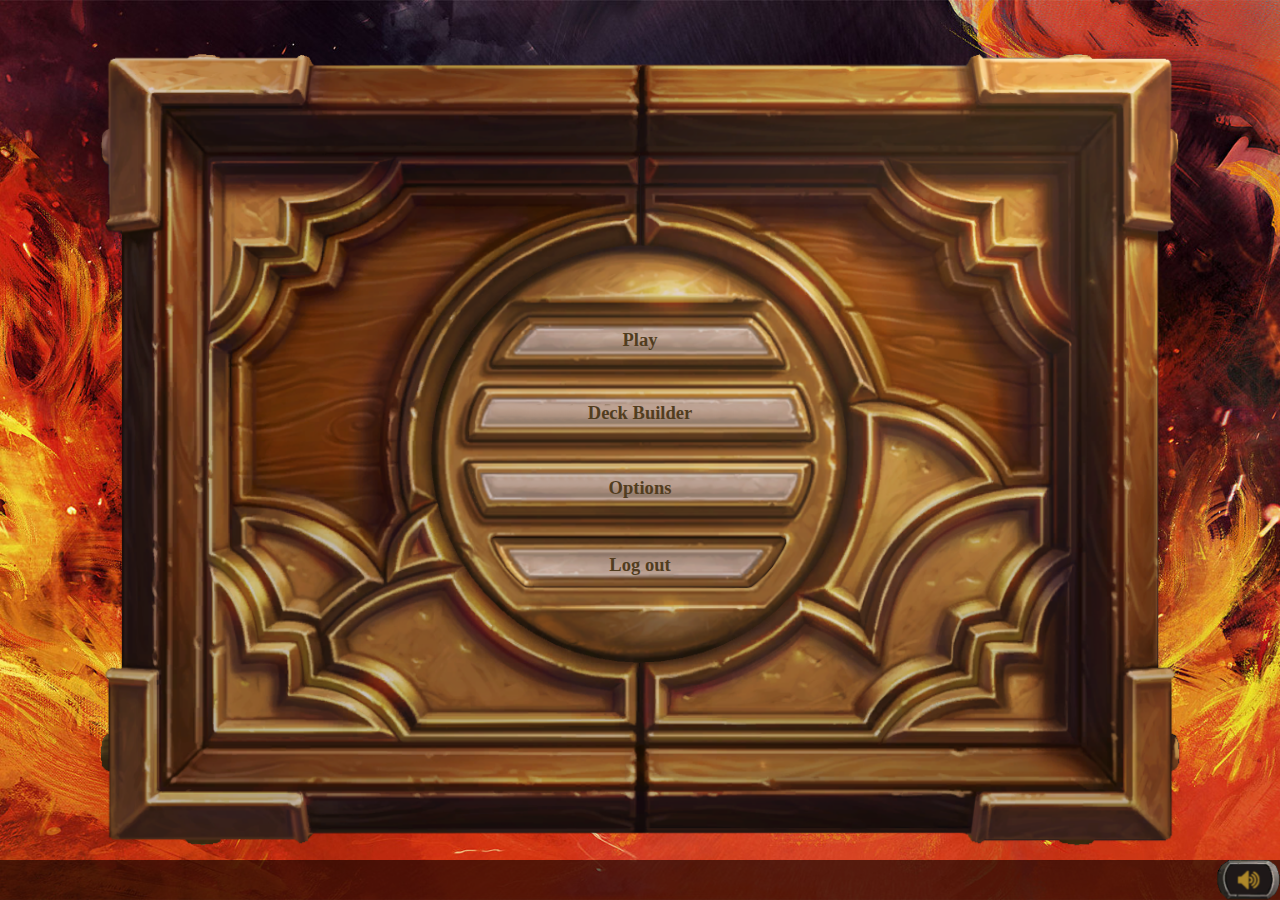
==== java_backend/src/main/resources/web/index.html @ ce5c9638 "Merge branch 'CLEANUP_FROM_BOTTOM_UP' into origin/CLEANUP" ====
<!DOCTYPE html>
<html lang="en">
<head>
    <meta charset="UTF-8">

    <!-- Chrome, Firefox OS and Opera -->
    <meta name="theme-color" content="#000000">
    <!-- Windows Phone -->
    <meta name="msapplication-navbutton-color" content="#000000">
    <!-- iOS Safari -->
    <meta name="apple-mobile-web-app-status-bar-style" content="black">
    <!-- The iOS apple-mobile-web-app-status-bar-style attribute only supports black, black-translucent or default` - you cannot use a custom color apparently. -->

    <link rel="icon" type="image/png" href="assets/media/icon.png"/>
    <link href="assets/css/reset.css" rel="stylesheet" type="text/css"/>
    <link href="assets/css/screen.css" rel="stylesheet" type="text/css"/>
    <link href="assets/css/vsScreen.css" rel="stylesheet" type="text/css"/>
    <link href="assets/css/replaceCardScreen.css" rel="stylesheet" type="text/css"/>
    <link href="assets/css/mainMenu.css" rel="stylesheet" type="text/css"/>
    <link href="assets/css/deckSelector.css" rel="stylesheet" type="text/css"/>
    <link href="assets/css/heroSelector.css" rel="stylesheet" type="text/css"/>
    <link href="assets/css/deckchooser.css" rel="stylesheet" type="text/css"/>
    <link href="assets/css/deckbuilder.css" rel="stylesheet" type="text/css"/>
    <link href="assets/css/optionsMenu.css" rel="stylesheet" type="text/css"/>
    <link href="assets/css/gameBoard.css" rel="stylesheet" type="text/css"/>
    <link href="assets/css/creditsScreen.css" rel="stylesheet" type="text/css"/>
    <link href="assets/css/loadingScreen.css" rel="stylesheet" type="text/css"/>
    
    <link href="assets/css/vsScreen.css" rel="stylesheet" type="text/css"/>
    <!--<link href="assets/css/playingField.css" rel="stylesheet" type="text/css">-->
    <meta name="author" content="3BEESANDME">
    <title>Howeststone</title>
</head>
<body>

<audio id="mainMenuMusic" autoplay loop>
    <source src="assets/media/menu_howeststone.mp3" type="audio/mpeg">
    Your browser does not support the audio element.
</audio>

<div id="mainMenu" class="">
    <div class="menuBox">
        <ul>
            <li id="gotoHeroSelector"><a href="#" class="navItem MainMenu">Play</a></li>
            <li id="gotoDeckChooser"><a href="#" class="navItem MainMenu">Deck Builder</a></li>
            <li id="gotoOptions"><a href="#" class="navitem MainMenu">Options</a></li>
            <li id="gotoLogOut"><a href="#" class="navitem MainMenu">Log out</a></li>
        </ul>
    </div>
</div>

<div id="loginAndRegistrationScreen" class="hidden">
    <div class="menuBox">
        <form id="login">
            <input type="text" id="loginUser" name="loginUser"  placeholder="Enter username" required="required" />
            <input type="password" id="loginPass" name="loginPass" placeholder="Enter password" required="required" />
            <input type="submit" value="Login" id="submitLogin" name="submitLogin" />
        </form>
        <form id="register" class="hidden">
            <input type="text" id="registerUser" name="registerUser"  placeholder="Enter username" required="required" />
            <input type="password" id="registerPass" name="registerPass" placeholder="Enter password" required="required" />
            <input type="password" id="confirmPass" name="confirmPass" placeholder="Confirm password" required="required" />
            <input type="submit" value="Login" id="submitRegister" name="submitRegister" />
        </form>
    </div>
</div>

<div id="heroSelector" class="hidden">
    <div class="SelectorBox">
        <ul class="heroes">
        </ul>

        <span class="selectedHero"></span>
        <h1 class="selectedHeroName">Mage</h1>

        <span id="gotoDeckHolder" class="buttonHolder"><a href="#" class="insideButton" id="gotoDeckSelector">Continue</a></span>
        <span id="gotoHomeHolder" class="buttonHolder"><a href="#" class="insideButton gotoMainMenu">Back</a></span>
    </div>
</div>

<div id="deckSelector" class="hidden">
    <div class="SelectorBox">
        <ul class="decks">
            <!--
            <li id="deck_0"><a href="#">Some Deck :)</a></li>
            <li id="deck_1"><a href="#">Deck 2</a></li>
            <li id="deck_2"><a href="#">Deck 3</a></li>
            <li id="deck_3"><a href="#">Deck 4</a></li>
            <li id="deck_4"><a href="#">Deck 5</a></li>
            <li id="deck_5"><a href="#">Deck 6</a></li>
            <li id="deck_6"><a href="#">Deck 7</a></li>
            <li id="deck_7"><a href="#">Deck 8</a></li>
            <li id="deck_9"><a href="#">Deck 9</a></li>
            -->
        </ul>

        <span id="addDeckHolder" class="buttonHolder"><a href="#" class="insideButton" id="addDeck">Add deck</a></span>

        <div class="selectedHero"></div>
        <h1 class="selectedHeroName">Mage</h1>

        <a href="#" id="playGame"></a>
        <span id="gotoHeroHolder" class="buttonHolder"><a href="#" class="insideButton" id="gotoHeroChooser">Back</a></span>
    </div>
</div>

<div id="heroChooser" class="hidden">
    <div class="SelectorBox">
        <ul class="heroes">
        </ul>

        <span class="selectedHero"></span>
        <h1 class="selectedHeroName">Mage</h1>

        <span id="gotoDeckBuilderHolder" class="buttonHolder"><a href="#" class="insideButton" id="gotoDeckBuilder">Continue</a></span>
        <span id="gotoMainMenuHolder" class="buttonHolder"><a href="#" class="insideButton gotoMainMenu">Back</a></span>

        <!--<div id="XXDitMoetOverAlles"><span><a class="gotoMainMenu" href="#" >Back</a></span></div>-->
    </div>



</div>

<div id="deckbuilder" class="hidden">
    <ul id="tutorials" class="hidden">
        <li>Sort, filter your card and search for cards here.</li>
        <li class="hidden">After filtering, sorting or searching your cards, the results apear here.</li>
        <li class="hidden">Filter on cards in your deck here.</li>
        <li class="hidden">The filtered cards apear here.</li>
        <li class="hidden">Here's your selected hero.</li>
        <li class="hidden">Here's your deck.</li>
        <li class="hidden">Click here to create a new deck.</li>
        <li class="hidden">Click here to save your deck.</li>
        <li class="hidden">Card info; totalMana in the left upper corner, attack in the left bottom corner and health in the right bottom
            corner. </li>
        <li class="hidden">Add and remove a card by double clicking or dragging.</li>
        <li class="hidden">Decks of your selected hero apear here, click 'add deck' to make a new one</li>
        <li><a href="#" id="next">Next</a></li>
    </ul>
    <header>
        <div id="hero">
            <!--
            <a href="#">Mage</a>
            <a href="#">Paladin</a>
            -->
        </div>
        <div id="quickfilter">
            <a href="#">Full Deck</a>
            <a href="#">Minions</a>
            <a href="#">Spells</a>
            <a href="#">Weapons</a>
            <p id="cardAmount">30/30</p>
        </div>
        <ul id="deck"></ul>
        <a id="firstAdd" href="#">+</a>
        <a id="save" href="#">SAVE</a>
    </header>
    <div class="main">
        <ul id="cards"></ul>
        <ul id="decks"><li>Alle decks</li> <li>Mage standard deck</li> <li><a href="#">+</a></li></ul>
    </div>
    <div class="save hidden">
        <label for="deckName">You're deck is not yet complete<br/> would you like to save it?</label>
        <input type="text" name="deckName" id="deckName" placeholder="Deck 01">
        <ul><li><a href="#">save</a></li>
            <li><a href="#">delete</a></li>
            <li><a href="#">back</a></li></ul>
    </div>
    <aside>
        <form>
            <input id="search" type="text" placeholder="search"/>
            <label id="sortlabel" for="sort">sort</label>
            <select id="sort">
                <option value="alfaz">Alfabetic (a->z)</option>
                <option value="alfza">Alfabetic (z->a)</option>
                <option value="mana07">Mana cost (0->7+)</option>
                <option value="mana70">Mana cost (7+->0)</option>
            </select>
            <fieldset>
                <legend>filter</legend>

                <div id="firstFilter">
                    <label>Hero specific cards</label>
                    <input type="radio" name="specificCards" value="All" id="all" checked/>
                    <label for="all">All Useable Cards</label>
                    <input type="radio" name="specificCards" value="Mage" id="mage"/>
                    <label for="mage">Mage</label>
                    <input type="radio" name="specificCards" value="Paladin" id="paladin"/>
                    <label for="paladin">Paladin</label>
                    <input type="radio" name="specificCards" value="Neutral" id="neutral"/>
                    <label for="neutral">Neutral</label>
                </div>

                <div id="secondFilter">
                    <label>Card Types</label>
                    <input type="radio" name="cardTypes" value="Minions" id="minions"/>
                    <label for="minions">Minions</label>
                    <input type="radio" name="cardTypes" value="Weapons" id="weapons"/>
                    <label for="weapons">Weapons</label>
                    <input type="radio" name="cardTypes" value="Spells" id="spells"/>
                    <label for="spells">Spells</label>
                </div>

                <div id="thirdFilter">
                    <label>Mana</label>
                    <input type="radio" name="Mana" value="zero" id="zero"/>
                    <label for="zero">0 Mana</label>
                    <input type="radio" name="Mana" value="one" id="one"/>
                    <label for="one">1 Mana</label>
                    <input type="radio" name="Mana" value="two" id="two"/>
                    <label for="two">2 Mana</label>
                    <input type="radio" name="Mana" value="three" id="three"/>
                    <label for="three">3 Mana</label>
                    <input type="radio" name="Mana" value="four" id="four" />
                    <label for="four">4 Mana</label>
                    <input type="radio" name="Mana" value="five" id="five" />
                    <label for="five">5 Mana</label>
                    <input type="radio" name="Mana" value="six" id="six"/>
                    <label for="six">6 Mana</label>
                    <input type="radio" name="Mana" value="seven" id="seven"/>
                    <label for="seven">7+ Mana</label>
                </div>


                <div id="fourthFilter">
                    <label>Card Rarity</label>
                    <input type="radio" name="cardRarity" value="Free" id="free"/>
                    <label for="free">Free</label>
                    <input type="radio" name="cardRarity" value="Common" id="common"/>
                    <label for="common">Common</label>
                    <input type="radio" name="cardRarity" value="Rare" id="rare"/>
                    <label for="rare">Rare</label>
                    <input type="radio" name="cardRarity" value="Epic" id="epic"/>
                    <label for="epic">Epic</label>
                    <input type="radio" name="cardRarity" value="Legendary" id="legendary"/>
                    <label for="legendary">Legendary</label>
                </div>
            </fieldset>
        </form>
    </aside>
    <span><a class="buttonHolder" id="gotoRechooseDeck" href="#">Back</a></span>
</div>

<div id="gameBoard" class="hidden">
    <div class="main">
        <!--<a href="#" id="tempButtonAddCard">Add card</a>-->

        <ul class="enemy">
            <li class="cards">
                <ul>
                    <!-- must be generated in JS -->
                </ul>
            </li>

            <li class="manaTotal">
                <!-- leave empty -->
            </li>

            <li class="hero">
                <!-- leave empty -->
            </li>

            <li class="weapon">
                <ul>
                    <li class="EX1_409t" style="background: url('http://wow.zamimg.com/images/hearthstone/cards/enus/original/EX1_409t.png') center 23% / 176% no-repeat;"><span class="attack">1</span><span class="durability">3</span>
                    </li>
                </ul>
            </li>

            <li class="heroPower">
                <span style="background-color: rgba(0,0,0,0.7)"></span>
            </li>

            <li class="deck">
                <!-- leave empty -->
            </li>

            <li class="playingField">
                <ul>
                    <li class="CS2_059" style='background: url("http://media.services.zam.com/v1/media/byName/hs/cards/enus/CS2_059.png") center 23% / 176% no-repeat;'><span class="health">2</span><span class="attack">1</span></li><li class="EX1_319" style='background: url("http://media.services.zam.com/v1/media/byName/hs/cards/enus/EX1_319.png") center 23% / 176% no-repeat;'><span class="health">2</span><span class="attack">1</span></li><li class="CS2_188" style='background: url("http://media.services.zam.com/v1/media/byName/hs/cards/enus/CS2_188.png") center 23% / 176% no-repeat;'><span class="health">2</span><span class="attack">1</span></li><li class="EX1_012" style='background: url("http://media.services.zam.com/v1/media/byName/hs/cards/enus/EX1_012.png") center 23% / 176% no-repeat;'><span class="health">2</span><span class="attack">1</span><span class="legendary"></span></li>
                </ul>
            </li>
        </ul>

        <ul class="you">
            <li class="cards">
                <ul>
                    <!-- must be generated in JS -->
                    <!--
                    -->
                </ul>
            </li>

            <li class="manaTotal">
                <!-- leave empty -->
            </li>

            <li class="manaHolder">
                <ul>
                    <!-- must be generated in JS -->
                </ul>
            </li>

            <li class="hero">
                <!-- leave empty -->
            </li>

            <li class="weapon">
                <ul>
                    <!-- leave empty -->
                </ul>
            </li>

            <li class="heroPower">
                <span style="background-color: rgba(0,0,0,0.7)"></span>
            </li>

            <li class="deck">
                <!-- leave empty -->
            </li>

            <li class="playingField">
                <ul class="dropZone">
                    <!-- must be generated in JS -->
                    <!-- background etc. included! -->
                </ul>
            </li>
        </ul>

        <span id="battleLogHolder" class="buttonHolder"><a href="#" class="insideButton" id="showBattleLog">Battle log</a></span>
        <ul id="battleLog" class="hidden">
            <!-- must be generated in JS -->
            <!--
            <li>Step attacked Brem</li>
            <li>Log 2</li>
            <li>Log 3</li>
            -->
        </ul>

        <div id="fuse">
            <span id="rope"></span>
            <span id="spark"></span>
        </div>

        <a href="#" class="button" id="endTurn"></a>
    </div>
</div>

<div id="replaceCardScreen" class="hidden">
    <span></span>
    <ul>
        <li></li>
        <li></li>
        <li></li>
    </ul>

    <span class="buttonHolder"><a href="#" class="insideButton" id="gotoCardsReplaced">Continue</a></span>
</div>

<div id="vsScreen" class="hidden">
    <div class="enemy">

    </div>
    <img src="assets/media/vs.png" alt="VS" title="VS" id="vs">
    <div class="you">

    </div>

</div>

<div id="options" class="hidden">
    <div class="optionsBox">
        <ul>
            <li id="toggleFullScreen"><a href="#" class="navItem optionMenu">Toggle full screen</a></li>
            <li id="gotoSound"><a href="#" class="navItem optionsMenu">Sound</a></li>
            <li id="gotoCredits"><a href="#" class="navItem optionsMenu">Credits</a></li>
            <li class="gotoMainMenu"><a href="#" class="navItem optionsMenu">Back</a></li>
        </ul>
    </div>
</div>

<div id="creditsScreen" class="hidden">
    <div class="menuBox">
        <header>
            <h1>Credits</h1>
            <p>Thank you for playing our game!</p>
        </header>
        <div class="main">
            <h2>Coach</h2>
            <ul>
                <li>Koen Cornelis</li>
            </ul>
            <h2>Composer</h2>
            <ul>
                <li>Michiel Van Mulders</li>
            </ul>
            <div id="developerTeamAndFunctions">
                <section>
                    <h2>Developer Team</h2>
                    <ul>
                        <li>Brend Lambert</li>
                        <li>Mattijs Step</li>
                        <li>Bert Van Mulders</li>
                        <li>Bram Vermeulen</li>
                    </ul>
                </section>

                <section>
                    <h2>Function</h2>
                    <ul>
                        <li>Programmer</li>
                        <li>Programmer</li>
                        <li>Programmer</li>
                        <li>Programmer</li>
                    </ul>
                </section>
            </div>
        </div>
        <span class="buttonHolder"><a href="#" class="insideButton" id="gotoLeaveOptions">Back</a></span>
    </div>
</div>

<footer>
    <ul>
        <li class="buttonHolder hidden" id="saveGame">Save</li>
        <li class="" id="playMainMenuMusic"></li>
    </ul>
</footer>

<!-- LET LOADING SCREEN BE THE LAST DIV!!! -->
<div id="loadingScreen" class="hidden">
    <figure>
        <img src="images/loadingScreen.gif" alt="loadingScreenIcon" title="loadingScreenIcon"/>
    </figure>
</div>
<script src="assets/js/footer.js"></script>
<script src="assets/js/main.js"></script>
<script src="assets/js/loadingScreen.js"></script>
<script src="assets/js/deckbuilder.js"></script>
<script src="assets/js/heroAndDeckSelector.js"></script>
<script src="assets/js/deckChooser.js"></script>
<script src="assets/js/clickEvents.js"></script>
<script src="assets/js/gameBoard.js"></script>

</body>
</html>
---- java_backend/src/main/resources/web/assets/css/screen.css ----
@font-face {
    font-family: 'howeststoneFont';
    src: url('../fonts/OPTIBelwe-Medium.otf') format('otf');
}

body, html {
    overflow: hidden;
    height: 100%;
}

footer{
    position: absolute;
    background-color: rgba(0, 0, 0,0.6);
    width: 100%;
    bottom: 0;
    text-align: right;
}

footer ul li{
    vertical-align: middle;
    display: inline-block;
    text-align: center;
    z-index: 2;
    cursor: pointer;
    width: 7vh;
    height: 4.5vh;
    line-height: 4.25vh;
}

footer ul li:first-of-type {
    background: no-repeat url(../media/buttonStone.png) center top;
    background-size: 100%;
}

footer ul li:last-of-type{
    background: no-repeat url("../media/soundButtonSprite.png") center top;
    background-size: 100% 200%;
}

footer ul li.muted{
    background-position: center bottom;
}



.hidden {
    display: none !important;
    visibility: hidden;
}

* {
    font-family: howeststoneFont, serif !important;
    font-size: 2.06vh !important;
    text-decoration: none;
    color: #af8829;
    outline: none;
    -webkit-user-select: none; /* Safari, Chrome */
    -moz-user-select: none; /* Firefox */
    -ms-user-select: none; /* IE */
    user-select: none; /* CSS3 */
    -webkit-user-drag: none;
}

*::selection {
    background-color: transparent;
}

.buttonHolder .insideButton {
    color: #513d1f !important;
}
---- java_backend/src/main/resources/web/assets/css/vsScreen.css ----
#vsScreen {
    position: absolute;
    width: 100%;
    height: 100%;
    background-color: rgba(0, 0, 0, 0.6);
}

#vsScreen .enemy {
    right: 15vw;
    top: 3vw;
    position: absolute;
}

#vsScreen .you {
    position: absolute;
    left: 15vw;
    bottom: 10vh;
}

#vsScreen .enemy img, #vsScreen .you img {
    width: 36vh;
}

#vsScreen #vs {
    position: absolute;
    left: 44vw;
    top: 38vh;
    width: 12vw;
}
---- java_backend/src/main/resources/web/assets/css/replaceCardScreen.css ----
#replaceCardScreen {
    position: absolute;
    width: 100%;
    height: 100%;
    background-color: rgba(0, 0, 0, 0.6);
    text-align: center;
}
#replaceCardScreen h1 {
    font-size: 5vh !important;
    font-weight: bold;
    margin-top: 24vh;
    margin-bottom: 2vh;
    display: inline-block;
}

#replaceCardScreen h1::first-letter {
    text-transform: uppercase;
}

#replaceCardScreen h2 {
    color: white;
    font-size: 3vh !important;
    font-weight: bold;
    margin-bottom: 2vh;
}

#replaceCardScreen ul {
    display: flex;
    justify-content: center;
    align-items: center;
    margin-left: auto;
    margin-right: auto;
}

#replaceCardScreen img {
    width: 24vh;
}
#replaceCardScreen ul li.selected{
    border: 1px solid #af8829;
}
#replaceCardScreen ul li {
    margin-left: 2vh;
    margin-right: 2vh;
    box-sizing: border-box;
    display: inline-block;
    width: 26.4086021505vh;
    height: 40vh;
    transition: transform 0.25s;
    vertical-align: middle;
    background-color: rgba(0,0,0,0.7);
    z-index: 1 !important;
    line-height: 64vh;
    background-size: 19vh;
}


#replaceCardScreen .buttonHolder {
    display: inline-block;
    font-weight: bold;
    background: no-repeat url(../media/button.png) center center;
    background-size: 100% 100%;
    width: 20vh;
    height: 7vh;
    line-height: 7.5vh;
    text-align: center;
    margin-top: 5vh;
}



#replaceCardScreen .buttonHolder .insideButton {
    display: inline-block;
    width: 11vh;
    line-height: 5.5vh;
    border-radius: 10% / 50%;
}
---- java_backend/src/main/resources/web/assets/css/mainMenu.css ----
#mainMenu {
    display: block;
    background: url("../media/backgroundAnnieOrigin.jpg") no-repeat center center;
    background-size: cover;
    height: 100vh;
    position: absolute;
    width:100vw;
}

#mainMenu .menuBox {
    background: url("../media/MainMenuCleanButtons.png") no-repeat center center;
    background-size: 120vh;
    height: 100vh;
    text-align: center;
}

#mainMenu ul{
    display: inline-block;
    width: 100vw;
    line-height: normal;
    height: 55vh;
    margin-top: 30vh;
}

#mainMenu li {
    display: block;
    height: 6vh;
    line-height: 5.5vh;
    width: 10vw;
    vertical-align: middle;
    margin-top: 6vh;
    margin-left: auto;
    margin-right: auto;
    cursor: pointer;
    border: thin hidden;
    background: center 40%;
}

#mainMenu ul li:first-of-type {
    margin-top: 5vh;
    width: 30vh;
    border-radius: 17% 17% 0 0 / 100% 100% 0 0;
}

#mainMenu ul li:first-of-type:hover {
    background: url("../media/button1Hover.png") center 40% no-repeat;
    background-size: 98% 66%;
}

#mainMenu li:nth-of-type(2) {
    margin-top: 2.1vh;
    width: 37vh;
    border-radius: 8% 8% 0 0 / 100% 100% 0 0;
}

#mainMenu ul li:nth-of-type(2):hover {
    background: url("../media/button2Hover.png") center 40% no-repeat;
    background-size: 97% 66%;
}

#mainMenu li:nth-of-type(3) {
    margin-top: 2.3vh;
    width: 37vh;
    border-radius: 0 0 8% 8% / 0 0 100% 100%;
}

#mainMenu ul li:nth-of-type(3):hover {
    background: url("../media/button3Hover.png") center 40% no-repeat;
    background-size: 97% 75%;
}

#mainMenu li:last-of-type {
    margin-top: 2.33vh;
    line-height: 6vh;
    height: 5.6vh;
    width: 30vh;
    border-radius: 0 0 17% 17% / 0 0 100% 100%;
}

#mainMenu ul li:last-of-type:hover {
    background: url("../media/button4Hover.png") center 40% no-repeat;
    background-size: 98% 70%;
}

#mainMenu a{
    text-decoration: none;
    font-weight: bold;
    color: #513d1f;
    font-family: heartstoneFront, serif;
}
---- java_backend/src/main/resources/web/assets/css/deckSelector.css ----
#deckSelector {
    background: url(../media/backgroundAnnieOrigin.jpg) no-repeat center center;
    background-size: cover;
    height: 100vh;
    width: 100vw;
    position: absolute;
}

#deckSelector .SelectorBox {
    position: relative;
    height: 100vh;
    width: 132vh;
    margin-left: auto;
    margin-right: auto;
    background: url(../media/deckSelector.png) no-repeat center center;
    background-size: 177.77vh 100vh;
}

#deckSelector .decks {
    position: absolute;
    left: 10.5vh;
    top: 14.5vh;
    width: 66.25vh;
    height: 66vh;
}

#deckSelector .decks li{
    display: inline-block;
    width: 21.58vh;
    height: 17.5vh;
    line-height: 17.5vh;
    text-align: center;
    padding-top: 4vh;
}

#deckSelector .decks li a {
    display: block;
    width: 100%;
    height: 100%;
    /*background-color: rgba(0,0,0,0.4);*/
}

#deckSelector .selectedHero {
    display: block;
    position: absolute;
    bottom: 40.5vh;
    right: 11vh;
    width: 28.25vh;
    height: 32vh;
    background: no-repeat url("../media/Mage.png") center right;
    background-size: 100% 100%;
    border: thin hidden;
    border-radius: 50% 50% 0 0 / 60% 60% 0 0;
}

#deckSelector .selectedHeroName {
    display: block;
    position: absolute;
    color: white;
    font-weight: bold;
    font-size: 1.15rem;
    bottom: 34vh;
    right: 11vh;
    width: 28.25vh;
    height: 4.5vh;
    line-height: 4.5vh;
    text-align: center;
    text-transform: capitalize;
}

#deckSelector .buttonHolder {
    position: absolute;
    display: inline-block;
    font-weight: bold;
    background: no-repeat url("../media/button.png") center center;
    background-size: 100% 100%;
    width: 20vh;
    height: 7vh;
    line-height: 7.5vh;
    text-align: center;
}

#deckSelector .buttonHolder .insideButton {
    display: inline-block;
    width: 11vh;
    line-height: 5.5vh;
    border-radius: 10% / 50%;
}

#deckSelector #addDeckHolder {
    bottom: 13.5vh;
    left: 33vh;
    height: 6vh;
    line-height: 6.2vh;
    width: 22vh;
}

#deckSelector #gotoHeroHolder {
    bottom: 4.75vh;
    right: -0.5vh;
    height: 6vh;
    line-height: 6.2vh;
    width: 16vh;
}

#deckSelector #gotoHeroHolder .insideButton {
    width: 9.4vh;
    line-height: 5vh;
}

#deckSelector #playGame {
    display: block;
    position: absolute;
    width: 17vh;
    height: 17vh;
    bottom: 9vh;
    right: 16vh;
    border-radius: 50% / 50%;
}
---- java_backend/src/main/resources/web/assets/css/heroSelector.css ----
#heroSelector {
    background: url(../media/backgroundAnnieOrigin.jpg) no-repeat center center;
    background-size: cover;
    height: 100vh;
    width: 100vw;
    position: absolute;
}

#heroSelector .SelectorBox {
    position: relative;
    height: 100vh;
    width: 132vh;
    margin-left: auto;
    margin-right: auto;
    background: url(../media/heroSelector.png) no-repeat center center;
    background-size: 177.77vh 100vh;
}

#heroSelector .heroes {
    position: absolute;
    left: 10.5vh;
    top: 14.5vh;
    width: 66.25vh;
    height: 66vh;
}

#heroSelector .heroes li{
    display: inline-block;
    width: 21.58vh;
    height: 17.5vh;
    line-height: 17.5vh;
    text-align: center;
    padding-top: 4vh;
    margin-right: 0.5vh;
}

#heroSelector .heroes li a {
    display: block;
    width: 100%;
    height: 100%;
    background-color: rgba(0,0,0,0.4);
    border: thin hidden;
    border-radius: 50% 50% 10% 10% / 22% 22% 10% 10%;
    text-align: center;
}

#heroSelector .heroes li a h2 {
    display: inline-block;
    border-radius: 0 0 6% 6% / 50%;
    background-color: rgba(0, 0, 0, 0.4);
    width: 100%;
    height: 3vh;
    line-height: 3vh;
    vertical-align: bottom;
}

#heroSelector .selectedHero {
    display: block;
    position: absolute;
    bottom: 40.5vh;
    right: 11vh;
    width: 28.25vh;
    height: 32vh;
    background: no-repeat url("../media/Mage.png") center right;
    background-size: 100% 100%;
    border: thin hidden;
    border-radius: 50% 50% 0 0 / 60% 60% 0 0;
}

#heroSelector .selectedHeroName {
    display: block;
    position: absolute;
    color: white;
    font-weight: bold;
    font-size: 1.15rem;
    bottom: 34vh;
    right: 11vh;
    width: 28.25vh;
    height: 4.5vh;
    line-height: 4.5vh;
    text-align: center;
    text-transform: capitalize;
}

#heroSelector .buttonHolder {
    position: absolute;
    display: inline-block;
    font-weight: bold;
    background: no-repeat url("../media/button.png") center center;
    background-size: 100% 100%;
    width: 20vh;
    height: 7vh;
    line-height: 7.5vh;
    text-align: center;
}

#heroSelector .buttonHolder .insideButton {
    display: inline-block;
    width: 11vh;
    line-height: 5.5vh;
    border-radius: 10% / 50%;
}

#heroSelector #gotoDeckHolder {
    bottom: 20vh;
    right: 15.5vh;
}

#heroSelector #gotoHomeHolder {
    bottom: 4.75vh;
    right: -0.5vh;
    height: 6vh;
    line-height: 6.2vh;
    width: 16vh;
}

#heroSelector #gotoHomeHolder .insideButton {
    width: 9.4vh;
    line-height: 5vh;
}
---- java_backend/src/main/resources/web/assets/css/deckchooser.css ----
#heroChooser {
    background: url(../media/backgroundAnnieOrigin.jpg) no-repeat center center;
    background-size: cover;
    height: 100vh;
    width: 100vw;
    position: absolute;
}

#heroChooser .SelectorBox {
    position: relative;
    height: 100vh;
    width: 132vh;
    margin-left: auto;
    margin-right: auto;
    background: url("../media/heroSelector.png") no-repeat center center;
    background-size: 177.77vh 100vh;
}

#heroChooser .heroes {
    position: absolute;
    left: 10.5vh;
    top: 14.5vh;
    width: 66.25vh;
    height: 66vh;
}

#heroChooser .heroes li{
    display: inline-block;
    width: 21.58vh;
    height: 17.5vh;
    line-height: 17.5vh;
    text-align: center;
    padding-top: 4vh;
    margin-right: 0.5vh;
}

#heroChooser .heroes li a {
    display: block;
    width: 100%;
    height: 100%;
    background-color: rgba(0,0,0,0.4);
    border: thin hidden;
    border-radius: 50% 50% 10% 10% / 22% 22% 10% 10%;
}

#heroChooser .heroes li a h2 {
    display: inline-block;
    border-radius: 0 0 6% 6% / 50%;
    background-color: rgba(0, 0, 0, 0.4);
    width: 100%;
    height: 3vh;
    line-height: 3vh;
    vertical-align: bottom;
}

#heroChooser .selectedHero {
    display: block;
    position: absolute;
    bottom: 40.5vh;
    right: 11vh;
    width: 28.25vh;
    height: 32vh;
    background: no-repeat url("../media/Mage.png") center right;
    background-size: 100% 100%;
    border: thin hidden;
    border-radius: 50% 50% 0 0 / 60% 60% 0 0;
}

#heroChooser .selectedHeroName {
    display: block;
    position: absolute;
    color: white;
    font-weight: bold;
    font-size: 1.15rem;
    bottom: 34vh;
    right: 11vh;
    width: 28.25vh;
    height: 4.5vh;
    line-height: 4.5vh;
    text-align: center;
    text-transform: capitalize;
}

#heroChooser .buttonHolder {
    position: absolute;
    display: inline-block;
    font-weight: bold;
    background: no-repeat url("../media/button.png") center center;
    background-size: 100% 100%;
    width: 20vh;
    height: 7vh;
    line-height: 7.5vh;
    text-align: center;
}

#heroChooser .buttonHolder .insideButton {
    display: inline-block;
    width: 11vh;
    line-height: 5.5vh;
    border-radius: 10% / 50%;
}

#heroChooser #gotoDeckBuilderHolder {
    bottom: 21vh;
    right: 15.5vh;
}

#heroChooser #gotoMainMenuHolder {
    bottom: 4.75vh;
    right: -0.5vh;
    height: 6vh;
    line-height: 6.2vh;
    width: 16vh;
}

#heroChooser #gotoMainMenuHolder .insideButton {
    width: 9.4vh;
    line-height: 5vh;
}
---- java_backend/src/main/resources/web/assets/css/deckbuilder.css ----
#deckbuilder body {
    position: relative;
    font-family: sans-serif;
    font-size: 1rem !important;
    color: black;
    background-color: white;
}

#deckbuilder a {
    text-decoration: none;
    color: black;
}

#deckbuilder .main {
    width: 77vw;
    position: absolute;
    top: 35vh;
    right: 0;
}

#deckbuilder header {
    height: 33.5vh;
    width: 77vw;
    right: 0;
    position: absolute;
}

#deckbuilder aside {
    position: absolute;
    width: 22.5vw;
}

#deckbuilder form {
    width: 22.5vw;
    position: absolute;
    top: 10vh;
}

#deckbuilder #firstAdd {
    text-align: center;
    line-height: 5vh;
    position: absolute;
    top: 3vh;
    right: 10vw;
    border: 1px black solid;
    border-radius: 100%;
    height: 5vh;
    width: 5vh;
}

#deckbuilder header .saveDeck {
    text-align: center;
    line-height: 20vh;
    position: absolute;
    top: 14vh;
    right: 0;
    width: 21.5vw;
    border: 1px black solid;
}

#deckbuilder #hero {
    position: absolute;
    width: 30vw;
    left: 20vw;
    padding-top: 2vh;
    line-height: 5vh;
    text-align: center;
    word-spacing: 10vh;
}

#deckbuilder #hero a {
    font-size: 2rem !important;
    border: 1px black solid;
    border-radius: 100%;
    padding: 1%;
    text-transform: capitalize;
}

#deckbuilder #quickfilter {
    position: absolute;
    top: 8vh;
    padding-top: 2vh;
    padding-bottom: 1vh;
}

#deckbuilder #quickfilter a, #deckbuilder #cardAmount {
    display: inline-block;
    padding: 5px;
    font-size: 0.7rem !important;
    border: 1px black solid;
}

#deckbuilder #deck {
    overflow-y: scroll;
    position: absolute;
    top: 14vh;
    width: 55vw;
    border: 1px black solid;
    height: 20vh;
}

#deckbuilder #cards {
    border: 1px black solid;
    height: 54vh;
}

#deckbuilder .decks {
    height: 9.5vh;
    border: 1px black solid;
    display: flex;
    line-height: 9.5vh;
}

#deckbuilder .decks li {
    line-height: 4vh;
    border: 1px black solid;
    width: 11vw;
    text-align: center;
}

#deckbuilder #search {
    width: 11vw;
}

/* Hero specific cards*/
#deckbuilder #firstFilter {
    position: absolute;
    left: 0;
    width: 17vw;
}

#deckbuilder #firstFilter fieldset{
    display: block;
}

#deckbuilder #firstFilter input {
    display: inline-block;
    width: 1vw;
}

#deckbuilder #firstFilter label {
    display: inline-block;
    width: 14vw;
}

/* Card Types */
#deckbuilder #secondFilter {
    position: absolute;
    top: 13vh;
    right: 0;
    width: 10vw;
}

#deckbuilder #secondFilter fieldset {
    display: block;
}

#deckbuilder #secondFilter input {
    display: inline-block;
    width: 1vw;
}

#deckbuilder #secondFilter label {
    display: inline-block;
    width: 7vw;
}

/* Mana */
#deckbuilder #thirdFilter {
    position: absolute;
    top: 21vh;
    left: 0;
    width: 14vw;
}

#deckbuilder #thirdFilter fieldset {
    display: block;
}

#deckbuilder #thirdFilter label{
    display: inline-block;
    width: 11vw;
}
#deckbuilder #thirdFilter input{
    display: inline-block;
    width: 1vw;
}

/* Card Rarity */
#deckbuilder #fourthFilter {
    position: absolute;
    right: 0;
    top: 26vh;
    width: 10vw;
}

#deckbuilder #fourthFilter fieldset {
    display: block;
}

#deckbuilder #fourthFilter input{
    display: inline-block;
    width: 1vw;
}

#deckbuilder #fourthFilter label {
    display: inline-block;
    width: 7vw;
}

#deckbuilder #sortlabel {
    position: absolute;
    top: 10vh;
    left: 0;
}

#deckbuilder #sort {
    width: 14vw;
    position: absolute;
    top: 10vh;
    right: 0;
}

#deckbuilder #deckBuilderForm div {
    height: 60vh;
    width: 22.5vw;
    position: absolute;
    top: 25vh;
}

#deckbuilder .save {
    width: 77vw;
    position: absolute;
    top: 35vh;
    right: 0;
}

#deckbuilder .save > label {
    text-align: center;
    width: 30vw;
    left: 20vw;
    position: absolute;
    top: 20vh;
}

#deckbuilder .save input {
    width: 30vw;
    left: 20vw;
    position: absolute;
    top: 25vh;
}

#deckbuilder .save ul {
    display: flex;
    width: 30vw;
    left: 20vw;
    position: absolute;
    justify-content: space-between;
    top: 30vh;
}

#deckbuilder .save li {
    padding: 5px;
    border: 1px solid black;
}

#deckbuilder #gotoRechooseDeck, #deckbuilder #gotoChooseDeck {
    position: absolute;
    bottom: 4.5vh;
    left: 5.5vw;
}

#deckbuilder .buttonHolder {
    border: 1px black solid;
    background-size: 100% 100%;
    width: 20vh;
    height: 7vh;
    line-height: 7.5vh;
    text-align: center;
}

#cards {
    overflow-y: scroll;
}

#cards li.cardInDeck {
    margin-left: 2vw;
    height: 35vh;
    width: 9.6vw;
    display: inline-block;
}

#deck li.chosenCards {
    margin-top: 1vh;
    margin-left: 1vw;
    height: 15vh;

    width: 4vw;
    display: inline-block;
}

.two {
    border: 1vh solid;
}

#deckbuilder .new {
    background-color: rgba(0, 0, 0, 0.6);
    position: absolute;
    z-index: 10;
    text-align: center;
    height: 89.5vh;
    width: 100vw;
    line-height: 100vh;
}

#deckbuilder .new label{
    font-size: 5vh !important;
    position: absolute;
    top: -10vh;
}
#deckbuilder .new #newDeckName{
    width: 30vw;
}

#deckbuilder .new #newDeck{
    position: absolute;
    top: 55vh;
    left: 48vw;
    border: 1px solid #af8829;
    height: 2vh;
    line-height: 2vh;
    color: #af8829;
    padding: 2vh;
}
#deckbuilder .new span{
    font-size: 5vh !important;
    position: absolute;
    height: 3vh;
    line-height: 3vh;
    left: 24vw;
    bottom: 2vh;
}
#deckbuilder span.error{
    z-index: 10;
    position: absolute;
    width: inherit;
    height: 54.5vh;
    line-height: 10vh;
    background-color: rgba(0,0,0,0.6);
    font-size: 10vh !important;
    text-align: center;
}
---- java_backend/src/main/resources/web/assets/css/optionsMenu.css ----
#options {
    display: block;
    background: url("../media/backgroundAnnieOrigin.jpg") no-repeat center center;
    background-size: cover;
    height: 100vh;
    position: absolute;
    width:100vw;
}

#options .optionsBox {
    background: url("../media/MainMenuCleanButtons.png") no-repeat center center;
    background-size: 120vh;
    height: 100vh;
    text-align: center;
}

#options ul{
    display: inline-block;
    width: 100vw;
    line-height: normal;
    height: 55vh;
    margin-top: 30vh;
}

#options li {
    display: block;
    height: 6vh;
    line-height: 5.5vh;
    width: 10vw;
    vertical-align: middle;
    margin-top: 6vh;
    margin-left: auto;
    margin-right: auto;
    cursor: pointer;
    border: thin hidden;
    background: center 40%;
}

#options ul li:first-of-type {
    margin-top: 5vh;
    width: 30vh;
    border-radius: 17% 17% 0 0 / 100% 100% 0 0;
}

#options ul li:first-of-type:hover {
    background: url("../media/button1Hover.png") center 40% no-repeat;
    background-size: 98% 66%;
}

#options li:nth-of-type(2) {
    margin-top: 2.1vh;
    width: 37vh;
    border-radius: 8% 8% 0 0 / 100% 100% 0 0;
}

#options ul li:nth-of-type(2):hover {
    background: url("../media/button2Hover.png") center 40% no-repeat;
    background-size: 97% 66%;
}

#options li:nth-of-type(3) {
    margin-top: 2.3vh;
    width: 37vh;
    border-radius: 0 0 8% 8% / 0 0 100% 100%;
}

#options ul li:nth-of-type(3):hover {
    background: url("../media/button3Hover.png") center 40% no-repeat;
    background-size: 97% 75%;
}

#options li:last-of-type {
    margin-top: 2.33vh;
    line-height: 6vh;
    height: 5.6vh;
    width: 30vh;
    border-radius: 0 0 17% 17% / 0 0 100% 100%;
}

#options ul li:last-of-type:hover {
    background: url("../media/button4Hover.png") center 40% no-repeat;
    background-size: 98% 70%;
}

#options a, .titleOptionsMenu{
    text-decoration: none;
    font-weight: bold;
    color: #513d1f;
    font-family: heartstoneFront, serif;
}
---- java_backend/src/main/resources/web/assets/css/gameBoard.css ----
#gameBoard {
    background: url(../media/board_01.jpg) no-repeat center center;
    background-size: 177.77vh 100vh;
    height: 100vh;
    position: absolute;
    width: 100vw;
}

#gameBoard .main {
    display: block;
    position: relative;
    width: 126vh;
    height: 100vh;
    margin-left: auto;
    margin-right: auto;
}

#gameBoard .you {
    position: relative;
    display: block;
    width: 100%;
    height: 53.25vh;
    /*background-color: rgba(0,0,255,0.4);*/
}

#gameBoard .enemy {
    position: relative;
    display: block;
    width: 100%;
    height: 46.75vh;
    vertical-align: middle;
    /*background-color: rgba(255,0,0,0.4);*/
}

#gameBoard .cards {
    position: relative;
    overflow: hidden;
    /*padding-left: 36vh;*/
}

#gameBoard .cards ul {
    text-align: center;
    margin-left: -0.5vh;
    width: 100%;
}

#gameBoard .you .cards {
    display: block;
    height: 16vh;
    padding-top: 37.25vh;
    /*background-color: rgba(0,255,0,0.4);*/
}

#gameBoard .enemy .cards {
    display: block;
    height: 8vh;
    padding-bottom: 38.75vh;
    /*background-color: rgba(0,255,255,0.4);*/
}

#gameBoard .cards li {
    position: absolute;
    box-sizing: border-box;
    display: inline-block;
    width: 9.9032258064516129032258064516131vh;
    height: 15vh;
    line-height: 15vh;
    transition: transform 0.25s;
    vertical-align: middle;
    background-color: rgba(0,0,0,0.7);
    border: whitesmoke thin solid;
    z-index: 1 !important;
}

#gameBoard .you .cards li {
    bottom: -0.5vh;
}

#gameBoard .you .cards li:hover {
    transform-origin: left center !important;
    transform: scale(2.5, 2.5) translate(-0.5vh, -5vh) !important;
    z-index: 2 !important;
}

#gameBoard .you .cards li.notFanned:hover {
    transform-origin: left center !important;
    transform: scale(2.5, 2.5) translate(-0.5vh, -5.25vh) !important;
}

/*#gameBoard .main .you .cards li.dragging {
    transition: none !important;
    transform: none !important;
    width: 14.85483870967741935483870967742vh;
    height: 22.5vh;
    line-height: 22.5vh;
}*/

#gameBoard .main .you .cards li.hide {
    opacity: 0;
}

#gameBoard .enemy .cards li {
    top: -5vh;
}

#gameBoard .manaTotal {
    position: absolute;
    height: 4.5vh;
    line-height: 4.5vh;
    width: 8vh;
    z-index: 0;
    text-align: center;
    color: white;
}

#gameBoard .you .manaTotal {
    bottom: 5.7vh;
    right: 32.25vh;
}

#gameBoard .enemy .manaTotal {
    top: 4.95vh;
    right: 35.7vh;
}

#gameBoard .you .manaHolder {
    position: absolute;
    /*background-color: rgba(255,255,0,0.5);*/
    width: 30.5vh;
    height: 5vh;
    line-height: 5vh;
    bottom: 5.5vh;
    right: 1vh;
}

#gameBoard .you .manaHolder li {
    display: inline-block;
    vertical-align: middle;
    width: 3vh;
    height: 3.5vh;
    margin-right: -0.6vh;
    /*background-color: rgba(255,0,255,0.5);*/
}

#gameBoard .you .manaHolder li.mana {
    background: no-repeat url("../media/manaSprite.png") left top;
    background-size: 120% 205%;
}

#gameBoard .you .manaHolder li.usedMana {
    background: no-repeat url("../media/manaSprite.png") -0.25vh bottom;
    margin-top: 0.2vh;
    background-size: 120% 205%;
}

#gameBoard .hero {
    position: absolute;
    /*background-color: rgba(0,255,255,0.5);*/
    width: 14.85vh;
    height: 16.25vh;
    left: 55.2vh;
}

#gameBoard .you .hero {
    bottom: 16.1vh;
    background-size: contain;
}

#gameBoard .enemy .hero {
    top: 10.55vh;
    background-size: contain;
}

#gameBoard .you .playingField {
    position: absolute;
    width: 100%;
    height: 52.5%;
    top: 1vh;
}

#gameBoard .you .playingField .dropZone {
    display: block;
    height: 100%;
    border-radius: 0 0 40% 40% / 0 0 100% 100%;
    text-align: center;
    z-index: 3;
}

/* weapon has yet to be change to a circle*/
#gameBoard .you .weapon ul li{
    position: absolute;
    top: 23vh;
    left: 43vh;
    width: 10vh;
    height: 10vh;
    line-height: 10vh;
    vertical-align: middle;
    background-color: rgba(0,0,0,0.7);
    border: whitesmoke thin solid;
    border-radius: 50%;
    background-position: center 27% !important;
}

#gameBoard .you .weapon ul li .attack{
    background-image: url(../media/attack_placeHolder.png);
    position: absolute;
    left: -1vh;
    bottom: -5vh;
    background-size: 5vh;
    width: 5vh;
    text-align: center;
    background-repeat: no-repeat;
    background-position: -0.5vh 1.7vh;
    color: white;
    text-shadow: -1px 0 black, 0 1px black, 1px 0 black, 0 -1px black;
    font-weight: bold;
}
#gameBoard .you .weapon ul li .durability{
    background-image: url(../media/durability_placeHolder.png);
    position: absolute;
    right: -1vh;
    bottom: -5vh;
    background-size: 5vh;
    width: 5vh;
    text-align: center;
    background-repeat: no-repeat;
    background-position: 0 1.9vh;
    color: white;
    text-shadow: -1px 0 black, 0 1px black, 1px 0 black, 0 -1px black;
    font-weight: bold;
}

#gameBoard .you .playingField .dropZone li {
    text-align: center;
    box-sizing: border-box;
    display: inline-block;
    width: 9.9032258064516129032258064516131vh;
    height: 13.5vh;
    line-height: 13.5vh;
    vertical-align: middle;
    background-color: rgba(0,0,0,0.7);
    margin: 1vh;
    border-radius: 50%;
    background-clip: padding-box;
    position: relative;
}
#gameBoard .you .playingField .dropZone li .attack, #gameBoard .enemy .playingField ul li .attack{
    background-image: url(../media/attack_placeHolder.png);
    position: absolute;
    left: -1vh;
    bottom: -5vh;
    background-size: 5vh;
    width: 5vh;
    background-repeat: no-repeat;
    background-position: -0.5vh 3.5vh;
    color: white;
    text-shadow: -1px 0 black, 0 1px black, 1px 0 black, 0 -1px black;
    font-weight: bold;
}
#gameBoard .you .hero .heroAttack{
    background-image: url(../media/attack_placeHolder.png);
    position: absolute;
    background-repeat: no-repeat;
    background-position: 0;
    color: white;
    text-shadow: -1px 0 black, 0 1px black, 1px 0 black, 0 -1px black;
    font-weight: bold;
    bottom: -2vh;
    width: 6vh;
    background-size: 5vh;
    height: 6vh;
    left: -1vh;
    line-height: 7vh;
    text-align: center;
}

#gameBoard .enemy .hero .health,
#gameBoard .you .hero .health{
    background-image: url(../media/health_placeHolder.png);
    position: absolute;
    background-repeat: no-repeat;
    background-position: 0;
    color: white;
    text-shadow: -1px 0 black, 0 1px black, 1px 0 black, 0 -1px black;
    font-weight: bold;
    bottom: -2vh;
    width: 5vh;
    background-size: 5vh;
    height: 6vh;
    right: -1vh;
    line-height: 7vh;
    text-align: center;
}

#gameBoard .you .playingField .dropZone li .health, #gameBoard .enemy .playingField ul li .health{
    background-image: url(../media/health_placeHolder.png);
    position: absolute;
    right: -1vh;
    bottom: -5vh;
    background-size: 4vh;
    width: 4vh;
    background-repeat: no-repeat;
    background-position: 0 3.4vh;
    color: white;
    text-shadow: -1px 0 black, 0 1px black, 1px 0 black, 0 -1px black;
    font-weight: bold;
}
#gameBoard .you .playingField .dropZone li .legendary, #gameBoard .enemy .playingField ul li .legendary {
    display: block;
    height: 120%;
    width: 144%;
    margin-left: -22%;
    margin-top: -10%;
    background: no-repeat url("../media/legendary.png") center 20%;
    background-size: 110%;
}
#gameBoard .enemy .playingField{
    position: absolute;
    width: 100%;
    height: 52.5%;
    bottom: 1vh;
}
#gameBoard .enemy .playingField ul {
    display: block;
    height: 100%;
    border-radius: 0 0 40% 40% / 0 0 100% 100%;
    text-align: center;
    z-index: 3;
}

#gameBoard .enemy .heroPower span{
    width: 10vh;
    height: 10vh;
    background-color: rgba(0,0,0,0.7);
    position: absolute;
    top: 18vh;
    right: 43vh;
    border-radius: 50%;
    border: whitesmoke thin solid;
}

#gameBoard .you .heroPower span{
    width: 10vh;
    height: 10vh;
    background-color: rgba(0,0,0,0.7);
    position: absolute;
    top: 23vh;
    right: 43vh;
    border-radius: 50%;
    border: whitesmoke thin solid;
}

#gameBoard .enemy .weapon ul li{
    position: absolute;
    top: 18vh;
    left: 43vh;
    width: 10vh;
    height: 10vh;
    line-height: 10vh;
    vertical-align: middle;
    background-color: rgba(0,0,0,0.7);
    border: whitesmoke thin solid;
    border-radius: 50%;
    background-position: center 27% !important;
}

#gameBoard .enemy .playingField ul li {
    text-align: center;
    box-sizing: border-box;
    display: inline-block;
    width: 9.9032258064516129032258064516131vh;
    height: 13.5vh;
    line-height: 13.5vh;
    vertical-align: middle;
    background-color: rgba(0,0,0,0.7);
    margin-right: 1vh;
    margin-top: 10vh;
    margin-left: 1vh;
    border-radius: 50%;
    background-clip: padding-box;
    position: relative;
}

#gameBoard #tempButtonAddCard {
    position: absolute;
    bottom: 4vh;
    line-height: 4vh;
    width: 10vh;
    text-align: center;
    vertical-align: middle;
    background-color: red;
    color: white;
    cursor: pointer;
    z-index: 2;
}

#gameBoard #fuse {
    position: absolute;
    right: 18vh;
    width: 100vh;
    height: 10vh;
    top: 42vh;
    opacity: 0;
}

#gameBoard #fuse.burn {
    opacity: 1;
    -webkit-transition: ease-in opacity 20s; /* Safari */
    transition: ease-in opacity 200ms;
}

#gameBoard #rope {
    position: absolute;
    display: block;
    right: 0;
    width: 92.5%;
    height: 100%;
    background: repeat-x url("../media/rope.png") center right;
    background-size: 89.1vh 38.2vh;
}

#gameBoard #spark {
    position: absolute;
    display: block;
    right: 0;
    height: 95%;
    width: 100%;
    background: no-repeat url("../media/sparkles.gif") center left;
    background-size: 14vh;
}

#gameBoard #fuse.burn #rope {
    width: 4%;
    -webkit-transition: ease-in width 20s; /* Safari */
    transition: ease-in width 20s;
}

#gameBoard #fuse.burn #spark {
    width: 10%;
    -webkit-transition: ease-in width 20s; /* Safari */
    transition: ease-in width 20s;
}

#endTurn {
    position: absolute;
    top: 43vh;
    right: 2.5vh;
    width: 12vh;
    height: 5.5vh;
    margin-left: auto;
    margin-right: auto;
    vertical-align: middle;
    cursor: pointer;
    text-align: center;
    line-height: 4vh;
}

#gameBoard .buttonHolder {
    position: absolute;
    display: inline-block;
    font-weight: bold;
    background: no-repeat url("../media/button.png") center center;
    background-size: 100% 100%;
    width: 20vh;
    height: 7vh;
    line-height: 7.5vh;
    text-align: center;
}

#gameBoard .buttonHolder .insideButton {
    display: inline-block;
    width: 11vh;
    line-height: 5.5vh;
    border-radius: 10% / 50%;
}

#gameBoard #battleLogHolder {
    bottom: 49vh;
    left: -5.9vh;
    height: 5vh;
    line-height: 5.5vh;
    transform: rotate(90deg);
}

#gameBoard #showBattleLog {
    color: transparent !important;
    background: no-repeat url("../media/battleLog.png") center center / 33%;
}
---- java_backend/src/main/resources/web/assets/css/creditsScreen.css ----
#creditsScreen {
    display: block;
    background: url("../media/backgroundAnnieOrigin.jpg") no-repeat center center;
    background-size: cover;
    height: 100vh;
    position: absolute;
    width:100vw;
}
#creditsScreen .menuBox {
    background: url("../media/woodBorderStoneBackground.png") no-repeat center center;
    background-size: 120vh;
    height: 100vh;
    text-align: center;
}

#creditsScreen header {
    padding-top: 25vh;
}

#creditsScreen #developerTeamAndFunctions {
    display: flex;
    justify-content: space-between;
    width: 35vh;
    margin-left: auto;
    margin-right: auto;

}

#creditsScreen * {
    color: #513d1f;
    font-size: 0.9rem;
}

#creditsScreen h1 {
    font-size: 2rem !important;
    margin-bottom: 2vh;
    font-weight: bold;
}

#creditsScreen h2 {
    font-size: 1.2rem;
    margin-top: 1.5vh;
    margin-bottom: 1.1vh;
    font-weight: bold;
}

#creditsScreen p {
    margin-bottom: 0.5vh;
}

#creditsScreen li {
    margin-bottom: 0.5vh;
}

#creditsScreen .buttonHolder {
    display: inline-block;
    bottom: 0;
    font-weight: bold;
    background: no-repeat url("../media/button.png") center center;
    background-size: 20vh;
    width: 20vh;
    height: 7vh;
    line-height: 7.5vh;
    margin-top: 10vh;
}

#creditsScreen .buttonHolder .insideButton {
    vertical-align: center;
    display: inline-block;
    width: 12vh;
    line-height: 5.5vh;
    /*
    border: red thin solid;*/
    border-radius: 10% / 50%;
}
---- java_backend/src/main/resources/web/assets/css/loadingScreen.css ----
#loadingScreen {
    display: block;
    width: 100%;
    height: 100vh;
    line-height: 100vh;
    position: absolute;
}

#loadingScreen img {
    width: 100%;
    display: inline-block;
    vertical-align: middle;
}

#loadingScreen figure {
    display: block;
    width: 46vh;
    margin-left: auto;
    margin-right: auto;
    opacity: 0;
    transition: 0.5s;
}

#loadingScreen .fade {
    opacity: 1;
}
---- java_backend/src/main/resources/web/assets/css/vsScreen.css ----
#vsScreen {
    position: absolute;
    width: 100%;
    height: 100%;
    background-color: rgba(0, 0, 0, 0.6);
}

#vsScreen .enemy {
    right: 15vw;
    top: 3vw;
    position: absolute;
}

#vsScreen .you {
    position: absolute;
    left: 15vw;
    bottom: 10vh;
}

#vsScreen .enemy img, #vsScreen .you img {
    width: 36vh;
}

#vsScreen #vs {
    position: absolute;
    left: 44vw;
    top: 38vh;
    width: 12vw;
}
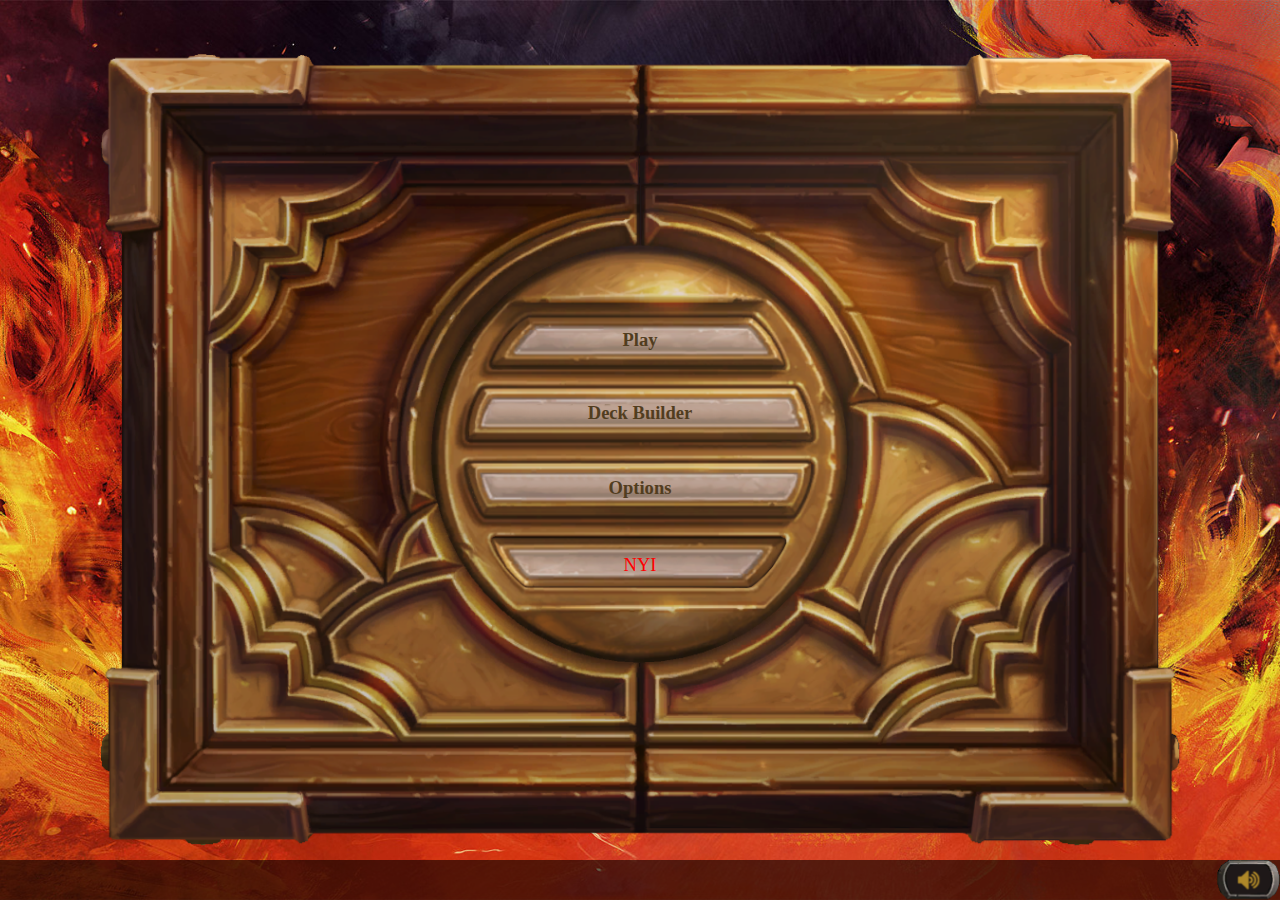
==== commit 421050ac: "logout and sound hover disabled" ====
--- a/java_backend/src/main/resources/web/index.html
+++ b/java_backend/src/main/resources/web/index.html
@@ -25,7 +25,7 @@
     <link href="assets/css/gameBoard.css" rel="stylesheet" type="text/css"/>
     <link href="assets/css/creditsScreen.css" rel="stylesheet" type="text/css"/>
     <link href="assets/css/loadingScreen.css" rel="stylesheet" type="text/css"/>
-    
+
     <link href="assets/css/vsScreen.css" rel="stylesheet" type="text/css"/>
     <!--<link href="assets/css/playingField.css" rel="stylesheet" type="text/css">-->
     <meta name="author" content="3BEESANDME">
@@ -44,7 +44,7 @@
             <li id="gotoHeroSelector"><a href="#" class="navItem MainMenu">Play</a></li>
             <li id="gotoDeckChooser"><a href="#" class="navItem MainMenu">Deck Builder</a></li>
             <li id="gotoOptions"><a href="#" class="navitem MainMenu">Options</a></li>
-            <li id="gotoLogOut"><a href="#" class="navitem MainMenu">Log out</a></li>
+            <li id="gotoLogOut">NYI<!--a href="#" class="navitem MainMenu">Log out</a--></li>
         </ul>
     </div>
 </div>
@@ -52,15 +52,17 @@
 <div id="loginAndRegistrationScreen" class="hidden">
     <div class="menuBox">
         <form id="login">
-            <input type="text" id="loginUser" name="loginUser"  placeholder="Enter username" required="required" />
-            <input type="password" id="loginPass" name="loginPass" placeholder="Enter password" required="required" />
-            <input type="submit" value="Login" id="submitLogin" name="submitLogin" />
+            <input type="text" id="loginUser" name="loginUser" placeholder="Enter username" required="required"/>
+            <input type="password" id="loginPass" name="loginPass" placeholder="Enter password" required="required"/>
+            <input type="submit" value="Login" id="submitLogin" name="submitLogin"/>
         </form>
         <form id="register" class="hidden">
-            <input type="text" id="registerUser" name="registerUser"  placeholder="Enter username" required="required" />
-            <input type="password" id="registerPass" name="registerPass" placeholder="Enter password" required="required" />
-            <input type="password" id="confirmPass" name="confirmPass" placeholder="Confirm password" required="required" />
-            <input type="submit" value="Login" id="submitRegister" name="submitRegister" />
+            <input type="text" id="registerUser" name="registerUser" placeholder="Enter username" required="required"/>
+            <input type="password" id="registerPass" name="registerPass" placeholder="Enter password"
+                   required="required"/>
+            <input type="password" id="confirmPass" name="confirmPass" placeholder="Confirm password"
+                   required="required"/>
+            <input type="submit" value="Login" id="submitRegister" name="submitRegister"/>
         </form>
     </div>
 </div>
@@ -73,7 +75,8 @@
         <span class="selectedHero"></span>
         <h1 class="selectedHeroName">Mage</h1>
 
-        <span id="gotoDeckHolder" class="buttonHolder"><a href="#" class="insideButton" id="gotoDeckSelector">Continue</a></span>
+        <span id="gotoDeckHolder" class="buttonHolder"><a href="#" class="insideButton"
+                                                          id="gotoDeckSelector">Continue</a></span>
         <span id="gotoHomeHolder" class="buttonHolder"><a href="#" class="insideButton gotoMainMenu">Back</a></span>
     </div>
 </div>
@@ -100,7 +103,8 @@
         <h1 class="selectedHeroName">Mage</h1>
 
         <a href="#" id="playGame"></a>
-        <span id="gotoHeroHolder" class="buttonHolder"><a href="#" class="insideButton" id="gotoHeroChooser">Back</a></span>
+        <span id="gotoHeroHolder" class="buttonHolder"><a href="#" class="insideButton"
+                                                          id="gotoHeroChooser">Back</a></span>
     </div>
 </div>
 
@@ -117,7 +121,6 @@
 
         <!--<div id="XXDitMoetOverAlles"><span><a class="gotoMainMenu" href="#" >Back</a></span></div>-->
     </div>
-
 
 
 </div>
@@ -132,8 +135,15 @@
         <li class="hidden">Here's your deck.</li>
         <li class="hidden">Click here to create a new deck.</li>
         <li class="hidden">Click here to save your deck.</li>
+<<<<<<< HEAD
+        <li class="hidden">Card info; mana in the left upper corner, attack in the left bottom corner and health in the
+            right bottom
+            corner.
+        </li>
+=======
         <li class="hidden">Card info; totalMana in the left upper corner, attack in the left bottom corner and health in the right bottom
             corner. </li>
+>>>>>>> development
         <li class="hidden">Add and remove a card by double clicking or dragging.</li>
         <li class="hidden">Decks of your selected hero apear here, click 'add deck' to make a new one</li>
         <li><a href="#" id="next">Next</a></li>
@@ -146,30 +156,45 @@
             -->
         </div>
         <div id="quickfilter">
+            <!--
             <a href="#">Full Deck</a>
             <a href="#">Minions</a>
             <a href="#">Spells</a>
             <a href="#">Weapons</a>
+            -->
             <p id="cardAmount">30/30</p>
         </div>
         <ul id="deck"></ul>
-        <a id="firstAdd" href="#">+</a>
-        <a id="save" href="#">SAVE</a>
+        <a id="newDeckBuilder" href="#">CLEAR DECK BUILDER</a>
+        <a class="saveDeck" href="#">SAVE</a>
     </header>
     <div class="main">
+        <span class="hidden error"></span>
         <ul id="cards"></ul>
-        <ul id="decks"><li>Alle decks</li> <li>Mage standard deck</li> <li><a href="#">+</a></li></ul>
+        <ul class="decks">
+            <li>Alle decks</li>
+            <li>Mage standard deck</li>
+            <li><a href="#">+</a></li>
+        </ul>
+    </div>
+    <div class="new">
+        <label for="newDeckName">Choose a name for your new deck</label>
+        <input type="text" name="newDeckName" id="newDeckName" placeholder="Deck_1">
+        <a href="#" id="newDeck">Continue</a>
+        <span>Or choose one of these decks</span>
     </div>
     <div class="save hidden">
         <label for="deckName">You're deck is not yet complete<br/> would you like to save it?</label>
         <input type="text" name="deckName" id="deckName" placeholder="Deck 01">
-        <ul><li><a href="#">save</a></li>
-            <li><a href="#">delete</a></li>
-            <li><a href="#">back</a></li></ul>
+        <ul>
+            <li><a class="saveDeck" href="#">save</a></li>
+            <li><a class="deleteDeck" href="#">delete</a></li>
+            <li><a class="backToWherever" href="#">back</a></li>
+        </ul>
     </div>
     <aside>
-        <form>
-            <input id="search" type="text" placeholder="search"/>
+        <form id="deckBuilderForm">
+            <!--input id="search" type="text" placeholder="search"/-->
             <label id="sortlabel" for="sort">sort</label>
             <select id="sort">
                 <option value="alfaz">Alfabetic (a->z)</option>
@@ -177,54 +202,49 @@
                 <option value="mana07">Mana cost (0->7+)</option>
                 <option value="mana70">Mana cost (7+->0)</option>
             </select>
-            <fieldset>
-                <legend>filter</legend>
-
-                <div id="firstFilter">
-                    <label>Hero specific cards</label>
+            <div>
+                <label>filter</label>
+                <fieldset id="firstFilter">
+                    <legend>Hero specific cards</legend>
                     <input type="radio" name="specificCards" value="All" id="all" checked/>
-                    <label for="all">All Useable Cards</label>
+                    <label for="all">All Cards</label>
                     <input type="radio" name="specificCards" value="Mage" id="mage"/>
                     <label for="mage">Mage</label>
                     <input type="radio" name="specificCards" value="Paladin" id="paladin"/>
                     <label for="paladin">Paladin</label>
                     <input type="radio" name="specificCards" value="Neutral" id="neutral"/>
                     <label for="neutral">Neutral</label>
-                </div>
-
-                <div id="secondFilter">
-                    <label>Card Types</label>
-                    <input type="radio" name="cardTypes" value="Minions" id="minions"/>
-                    <label for="minions">Minions</label>
-                    <input type="radio" name="cardTypes" value="Weapons" id="weapons"/>
-                    <label for="weapons">Weapons</label>
-                    <input type="radio" name="cardTypes" value="Spells" id="spells"/>
-                    <label for="spells">Spells</label>
-                </div>
-
-                <div id="thirdFilter">
-                    <label>Mana</label>
-                    <input type="radio" name="Mana" value="zero" id="zero"/>
-                    <label for="zero">0 Mana</label>
-                    <input type="radio" name="Mana" value="one" id="one"/>
-                    <label for="one">1 Mana</label>
-                    <input type="radio" name="Mana" value="two" id="two"/>
-                    <label for="two">2 Mana</label>
-                    <input type="radio" name="Mana" value="three" id="three"/>
-                    <label for="three">3 Mana</label>
-                    <input type="radio" name="Mana" value="four" id="four" />
-                    <label for="four">4 Mana</label>
-                    <input type="radio" name="Mana" value="five" id="five" />
-                    <label for="five">5 Mana</label>
-                    <input type="radio" name="Mana" value="six" id="six"/>
-                    <label for="six">6 Mana</label>
-                    <input type="radio" name="Mana" value="seven" id="seven"/>
-                    <label for="seven">7+ Mana</label>
-                </div>
-
-
-                <div id="fourthFilter">
-                    <label>Card Rarity</label>
+                </fieldset>
+                <fieldset id="secondFilter">
+                    <legend>Card Types</legend>
+                    <input type="radio" name="cardTypes" value="Minion" id="minion"/>
+                    <label for="minion">Minion</label>
+                    <input type="radio" name="cardTypes" value="Weapon" id="weapon"/>
+                    <label for="weapon">Weapon</label>
+                    <input type="radio" name="cardTypes" value="Spell" id="spell"/>
+                    <label for="spell">Spell</label>
+                </fieldset>
+                <fieldset id="thirdFilter">
+                    <fieldset>Mana</fieldset>
+                    <input type="radio" name="Mana" value="0_Mana" id="0_Mana"/>
+                    <label for="0_Mana">0 Mana</label>
+                    <input type="radio" name="Mana" value="1_Mana" id="1_Mana"/>
+                    <label for="1_Mana">1 Mana</label>
+                    <input type="radio" name="Mana" value="2_Mana" id="2_Mana"/>
+                    <label for="2_Mana">2 Mana</label>
+                    <input type="radio" name="Mana" value="3_Mana" id="3_Mana"/>
+                    <label for="3_Mana">3 Mana</label>
+                    <input type="radio" name="Mana" value="4_Mana" id="4_Mana"/>
+                    <label for="4_Mana">4 Mana</label>
+                    <input type="radio" name="Mana" value="5_Mana" id="5_Mana"/>
+                    <label for="5_Mana">5 Mana</label>
+                    <input type="radio" name="Mana" value="6_Mana" id="6_Mana"/>
+                    <label for="6_Mana">6 Mana</label>
+                    <input type="radio" name="Mana" value="7_Mana" id="7_Mana"/>
+                    <label for="7_Mana">7+ Mana</label>
+                </fieldset>
+                <fieldset id="fourthFilter">
+                    <legend>Card Rarity</legend>
                     <input type="radio" name="cardRarity" value="Free" id="free"/>
                     <label for="free">Free</label>
                     <input type="radio" name="cardRarity" value="Common" id="common"/>
@@ -235,13 +255,12 @@
                     <label for="epic">Epic</label>
                     <input type="radio" name="cardRarity" value="Legendary" id="legendary"/>
                     <label for="legendary">Legendary</label>
-                </div>
-            </fieldset>
+                </fieldset>
+            </div>
         </form>
     </aside>
     <span><a class="buttonHolder" id="gotoRechooseDeck" href="#">Back</a></span>
 </div>
-
 <div id="gameBoard" class="hidden">
     <div class="main">
         <!--<a href="#" id="tempButtonAddCard">Add card</a>-->
@@ -263,7 +282,9 @@
 
             <li class="weapon">
                 <ul>
-                    <li class="EX1_409t" style="background: url('http://wow.zamimg.com/images/hearthstone/cards/enus/original/EX1_409t.png') center 23% / 176% no-repeat;"><span class="attack">1</span><span class="durability">3</span>
+                    <li class="EX1_409t"
+                        style="background: url('http://wow.zamimg.com/images/hearthstone/cards/enus/original/EX1_409t.png') center 23% / 176% no-repeat;">
+                        <span class="attack">1</span><span class="durability">3</span>
                     </li>
                 </ul>
             </li>
@@ -278,7 +299,19 @@
 
             <li class="playingField">
                 <ul>
-                    <li class="CS2_059" style='background: url("http://media.services.zam.com/v1/media/byName/hs/cards/enus/CS2_059.png") center 23% / 176% no-repeat;'><span class="health">2</span><span class="attack">1</span></li><li class="EX1_319" style='background: url("http://media.services.zam.com/v1/media/byName/hs/cards/enus/EX1_319.png") center 23% / 176% no-repeat;'><span class="health">2</span><span class="attack">1</span></li><li class="CS2_188" style='background: url("http://media.services.zam.com/v1/media/byName/hs/cards/enus/CS2_188.png") center 23% / 176% no-repeat;'><span class="health">2</span><span class="attack">1</span></li><li class="EX1_012" style='background: url("http://media.services.zam.com/v1/media/byName/hs/cards/enus/EX1_012.png") center 23% / 176% no-repeat;'><span class="health">2</span><span class="attack">1</span><span class="legendary"></span></li>
+                    <li class="CS2_059"
+                        style='background: url("http://media.services.zam.com/v1/media/byName/hs/cards/enus/CS2_059.png") center 23% / 176% no-repeat;'>
+                        <span class="health">2</span><span class="attack">1</span></li>
+                    <li class="EX1_319"
+                        style='background: url("http://media.services.zam.com/v1/media/byName/hs/cards/enus/EX1_319.png") center 23% / 176% no-repeat;'>
+                        <span class="health">2</span><span class="attack">1</span></li>
+                    <li class="CS2_188"
+                        style='background: url("http://media.services.zam.com/v1/media/byName/hs/cards/enus/CS2_188.png") center 23% / 176% no-repeat;'>
+                        <span class="health">2</span><span class="attack">1</span></li>
+                    <li class="EX1_012"
+                        style='background: url("http://media.services.zam.com/v1/media/byName/hs/cards/enus/EX1_012.png") center 23% / 176% no-repeat;'>
+                        <span class="health">2</span><span class="attack">1</span><span class="legendary"></span>
+                    </li>
                 </ul>
             </li>
         </ul>
@@ -328,7 +361,8 @@
             </li>
         </ul>
 
-        <span id="battleLogHolder" class="buttonHolder"><a href="#" class="insideButton" id="showBattleLog">Battle log</a></span>
+        <span id="battleLogHolder" class="buttonHolder"><a href="#" class="insideButton"
+                                                           id="showBattleLog">Battle log</a></span>
         <ul id="battleLog" class="hidden">
             <!-- must be generated in JS -->
             <!--
@@ -373,7 +407,7 @@
     <div class="optionsBox">
         <ul>
             <li id="toggleFullScreen"><a href="#" class="navItem optionMenu">Toggle full screen</a></li>
-            <li id="gotoSound"><a href="#" class="navItem optionsMenu">Sound</a></li>
+            <li id="gotoSound">NYI<!--a href="#" class="navItem optionsMenu">Sound</a--></li>
             <li id="gotoCredits"><a href="#" class="navItem optionsMenu">Credits</a></li>
             <li class="gotoMainMenu"><a href="#" class="navItem optionsMenu">Back</a></li>
         </ul>
--- a/java_backend/src/main/resources/web/assets/css/mainMenu.css
+++ b/java_backend/src/main/resources/web/assets/css/mainMenu.css
@@ -77,10 +77,16 @@
     border-radius: 0 0 17% 17% / 0 0 100% 100%;
 }
 
+/*
 #mainMenu ul li:last-of-type:hover {
     background: url("../media/button4Hover.png") center 40% no-repeat;
     background-size: 98% 70%;
 }
+*/
+#gotoLogOut {
+    color: red;
+}
+
 
 #mainMenu a{
     text-decoration: none;
--- a/java_backend/src/main/resources/web/assets/css/deckbuilder.css
+++ b/java_backend/src/main/resources/web/assets/css/deckbuilder.css
@@ -36,16 +36,15 @@
     top: 10vh;
 }
 
-#deckbuilder #firstAdd {
+#deckbuilder #newDeckBuilder {
     text-align: center;
     line-height: 5vh;
     position: absolute;
     top: 3vh;
-    right: 10vw;
-    border: 1px black solid;
-    border-radius: 100%;
+    right: 4vw;
+    border: 1px black solid;
     height: 5vh;
-    width: 5vh;
+    width: 30vh;
 }
 
 #deckbuilder header .saveDeck {
--- a/java_backend/src/main/resources/web/assets/css/optionsMenu.css
+++ b/java_backend/src/main/resources/web/assets/css/optionsMenu.css
@@ -53,9 +53,15 @@
     border-radius: 8% 8% 0 0 / 100% 100% 0 0;
 }
 
+/*
 #options ul li:nth-of-type(2):hover {
     background: url("../media/button2Hover.png") center 40% no-repeat;
     background-size: 97% 66%;
+}
+*/
+
+#gotoSound {
+    color: red;
 }
 
 #options li:nth-of-type(3) {
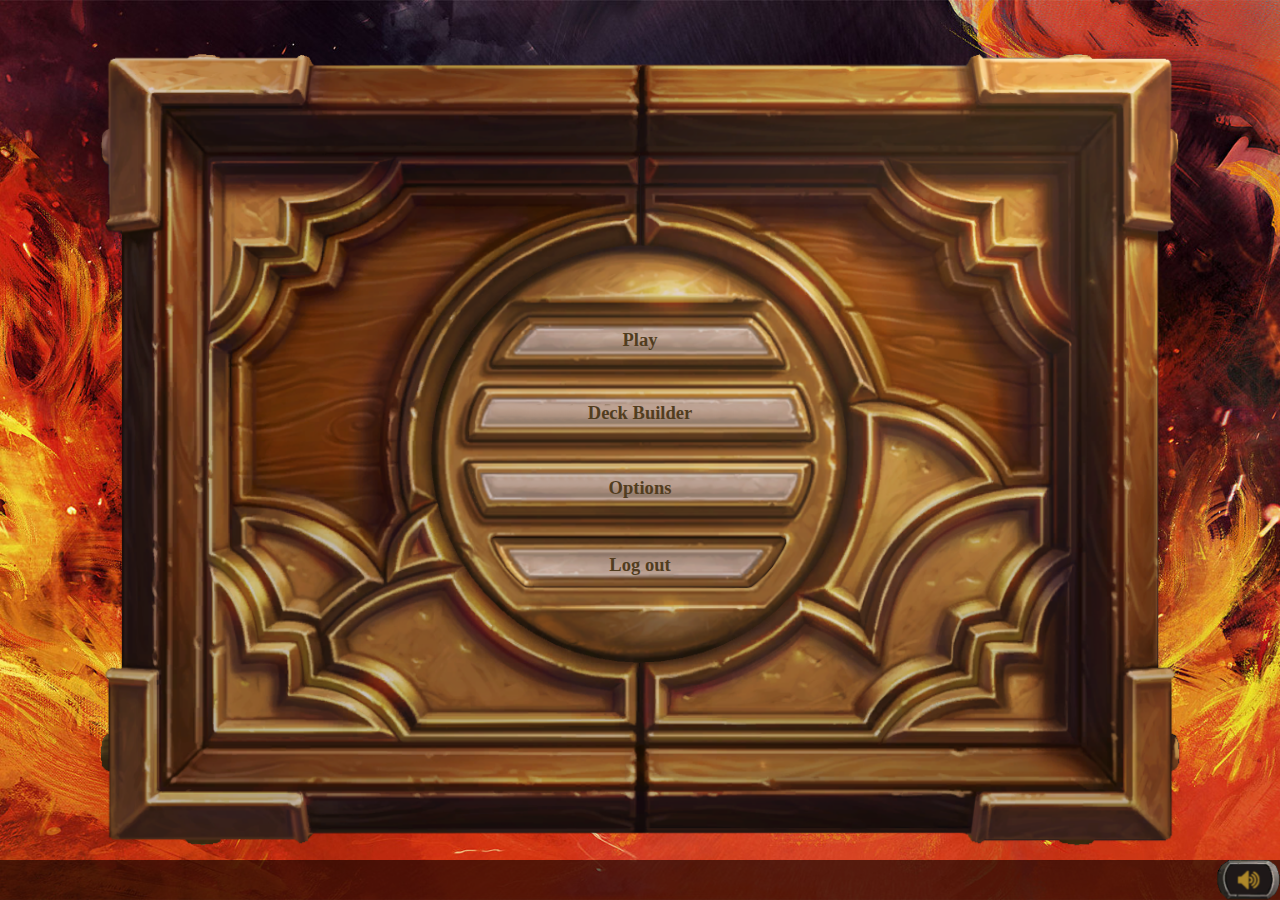
==== commit 8ecbd241: "removed the mockenemies and mockweapon" ====
--- a/java_backend/src/main/resources/web/index.html
+++ b/java_backend/src/main/resources/web/index.html
@@ -44,7 +44,7 @@
             <li id="gotoHeroSelector"><a href="#" class="navItem MainMenu">Play</a></li>
             <li id="gotoDeckChooser"><a href="#" class="navItem MainMenu">Deck Builder</a></li>
             <li id="gotoOptions"><a href="#" class="navitem MainMenu">Options</a></li>
-            <li id="gotoLogOut">NYI<!--a href="#" class="navitem MainMenu">Log out</a--></li>
+            <li id="gotoLogOut"><a href="#" class="navitem MainMenu">Log out</a></li>
         </ul>
     </div>
 </div>
@@ -281,12 +281,12 @@
             </li>
 
             <li class="weapon">
-                <ul>
+                <!--ul>
                     <li class="EX1_409t"
                         style="background: url('http://wow.zamimg.com/images/hearthstone/cards/enus/original/EX1_409t.png') center 23% / 176% no-repeat;">
                         <span class="attack">1</span><span class="durability">3</span>
                     </li>
-                </ul>
+                </ul-->
             </li>
 
             <li class="heroPower">
@@ -298,7 +298,7 @@
             </li>
 
             <li class="playingField">
-                <ul>
+                <!--ul>
                     <li class="CS2_059"
                         style='background: url("http://media.services.zam.com/v1/media/byName/hs/cards/enus/CS2_059.png") center 23% / 176% no-repeat;'>
                         <span class="health">2</span><span class="attack">1</span></li>
@@ -312,7 +312,7 @@
                         style='background: url("http://media.services.zam.com/v1/media/byName/hs/cards/enus/EX1_012.png") center 23% / 176% no-repeat;'>
                         <span class="health">2</span><span class="attack">1</span><span class="legendary"></span>
                     </li>
-                </ul>
+                </ul-->
             </li>
         </ul>
 
@@ -407,7 +407,7 @@
     <div class="optionsBox">
         <ul>
             <li id="toggleFullScreen"><a href="#" class="navItem optionMenu">Toggle full screen</a></li>
-            <li id="gotoSound">NYI<!--a href="#" class="navItem optionsMenu">Sound</a--></li>
+            <li id="gotoSound"><a href="#" class="navItem optionsMenu">Sound</a></li>
             <li id="gotoCredits"><a href="#" class="navItem optionsMenu">Credits</a></li>
             <li class="gotoMainMenu"><a href="#" class="navItem optionsMenu">Back</a></li>
         </ul>
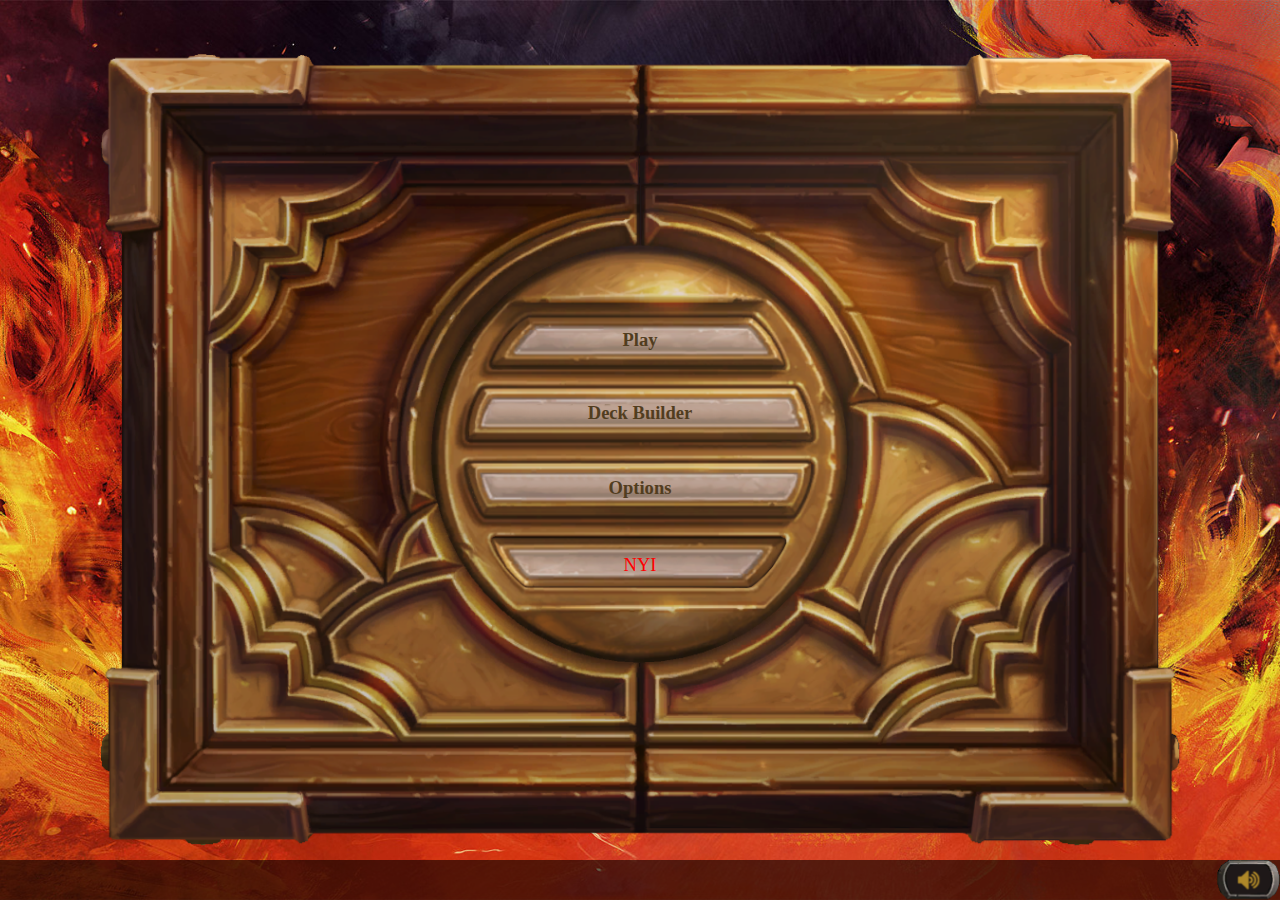
==== commit 1eafa16e: "Merge branch 'HTML_buttondisable' into JAVA_enemyToFrontend" ====
--- a/java_backend/src/main/resources/web/index.html
+++ b/java_backend/src/main/resources/web/index.html
@@ -44,7 +44,7 @@
             <li id="gotoHeroSelector"><a href="#" class="navItem MainMenu">Play</a></li>
             <li id="gotoDeckChooser"><a href="#" class="navItem MainMenu">Deck Builder</a></li>
             <li id="gotoOptions"><a href="#" class="navitem MainMenu">Options</a></li>
-            <li id="gotoLogOut"><a href="#" class="navitem MainMenu">Log out</a></li>
+            <li id="gotoLogOut">NYI<!--a href="#" class="navitem MainMenu">Log out</a--></li>
         </ul>
     </div>
 </div>
@@ -281,12 +281,12 @@
             </li>
 
             <li class="weapon">
-                <!--ul>
+                <ul>
                     <li class="EX1_409t"
                         style="background: url('http://wow.zamimg.com/images/hearthstone/cards/enus/original/EX1_409t.png') center 23% / 176% no-repeat;">
                         <span class="attack">1</span><span class="durability">3</span>
                     </li>
-                </ul-->
+                </ul>
             </li>
 
             <li class="heroPower">
@@ -298,21 +298,9 @@
             </li>
 
             <li class="playingField">
-                <!--ul>
-                    <li class="CS2_059"
-                        style='background: url("http://media.services.zam.com/v1/media/byName/hs/cards/enus/CS2_059.png") center 23% / 176% no-repeat;'>
-                        <span class="health">2</span><span class="attack">1</span></li>
-                    <li class="EX1_319"
-                        style='background: url("http://media.services.zam.com/v1/media/byName/hs/cards/enus/EX1_319.png") center 23% / 176% no-repeat;'>
-                        <span class="health">2</span><span class="attack">1</span></li>
-                    <li class="CS2_188"
-                        style='background: url("http://media.services.zam.com/v1/media/byName/hs/cards/enus/CS2_188.png") center 23% / 176% no-repeat;'>
-                        <span class="health">2</span><span class="attack">1</span></li>
-                    <li class="EX1_012"
-                        style='background: url("http://media.services.zam.com/v1/media/byName/hs/cards/enus/EX1_012.png") center 23% / 176% no-repeat;'>
-                        <span class="health">2</span><span class="attack">1</span><span class="legendary"></span>
-                    </li>
-                </ul-->
+                <ul>
+                    <!-- leave empty -->
+                </ul>
             </li>
         </ul>
 
@@ -407,7 +395,7 @@
     <div class="optionsBox">
         <ul>
             <li id="toggleFullScreen"><a href="#" class="navItem optionMenu">Toggle full screen</a></li>
-            <li id="gotoSound"><a href="#" class="navItem optionsMenu">Sound</a></li>
+            <li id="gotoSound">NYI<!--a href="#" class="navItem optionsMenu">Sound</a--></li>
             <li id="gotoCredits"><a href="#" class="navItem optionsMenu">Credits</a></li>
             <li class="gotoMainMenu"><a href="#" class="navItem optionsMenu">Back</a></li>
         </ul>
